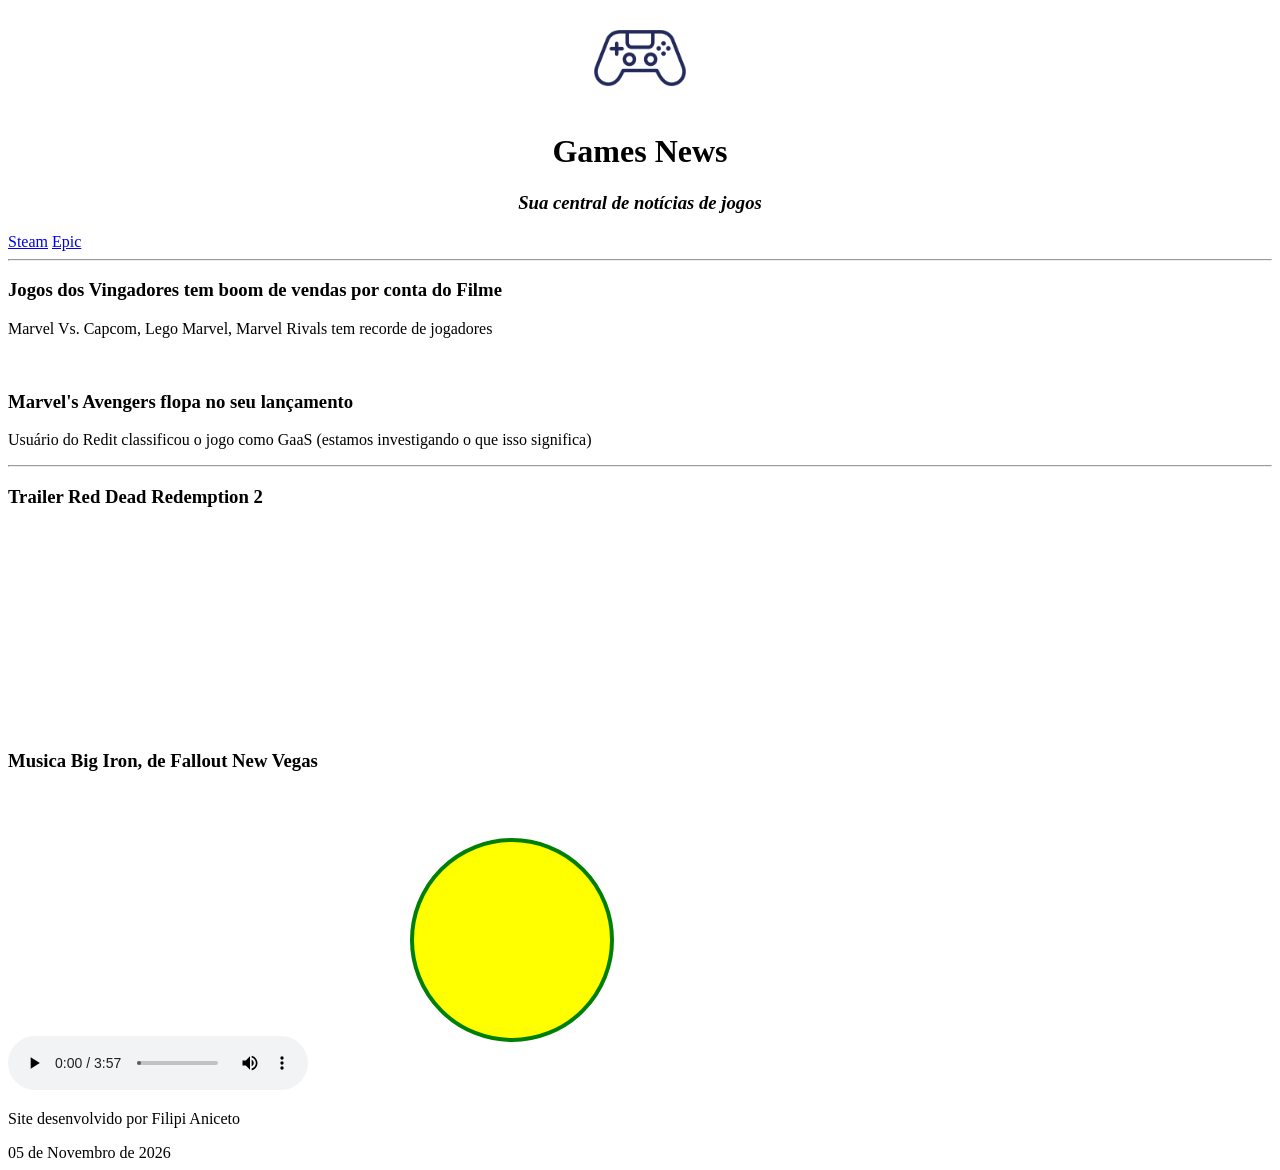
==== Aula4/index.html @ e21ecbf2 "05/11" ====
<!DOCTYPE html>
<html lang="pt-br">
<head>
    <meta charset="UTF-8">
    <meta name="viewport" content="width=device-width, initial-scale=1.0">
    <title>Aula 4</title>
</head>
<body>
    <header>
        <center>
            <img src="joystick.webp" width="100px" alt="descrição da imagem">
            <h1>Games News</h1>

            <h3><em>Sua central de notícias de jogos</em></h3>
        </center>
    </header>

    <nav>
        <a href="https://store.steampowered.com/">Steam</a>
        <a href="https://store.epicgames.com/">Epic</a>
    </nav>

    <hr>

    <article>
        <section>
            <h3>Jogos dos Vingadores tem boom de vendas por conta do Filme</h3>
            <p>Marvel Vs. Capcom, Lego Marvel, Marvel Rivals tem recorde de jogadores</p>
        </section>
        <br>
        <section>
            <h3>Marvel's Avengers flopa no seu lançamento</h3>
            <p>Usuário do Redit classificou o jogo como GaaS (estamos investigando o que isso significa)</p>
        </section>
    </article>

    <hr>

    <h3>Trailer Red Dead Redemption 2</h3>
    <video width="400" autoplay muted>
        <source src="trailer_rdr.mp4" type="video/mp4">
    </video>
    <br>

    <h3>Musica Big Iron, de Fallout New Vegas</h3>
    <audio controls>
        <source src="musica.mp3" type="audio/mp3">
    </audio>

    <svg width="500" height="300">
        <circle cx="200" cy="150" r="100" stroke="green" stroke-width="4" fill = "yellow"/>
    </svg>

    <footer>
        <p>Site desenvolvido por Filipi Aniceto</p>
        <time datetime="05-11-2026">05 de Novembro de 2026</time>
    </footer>
</body>
</html>
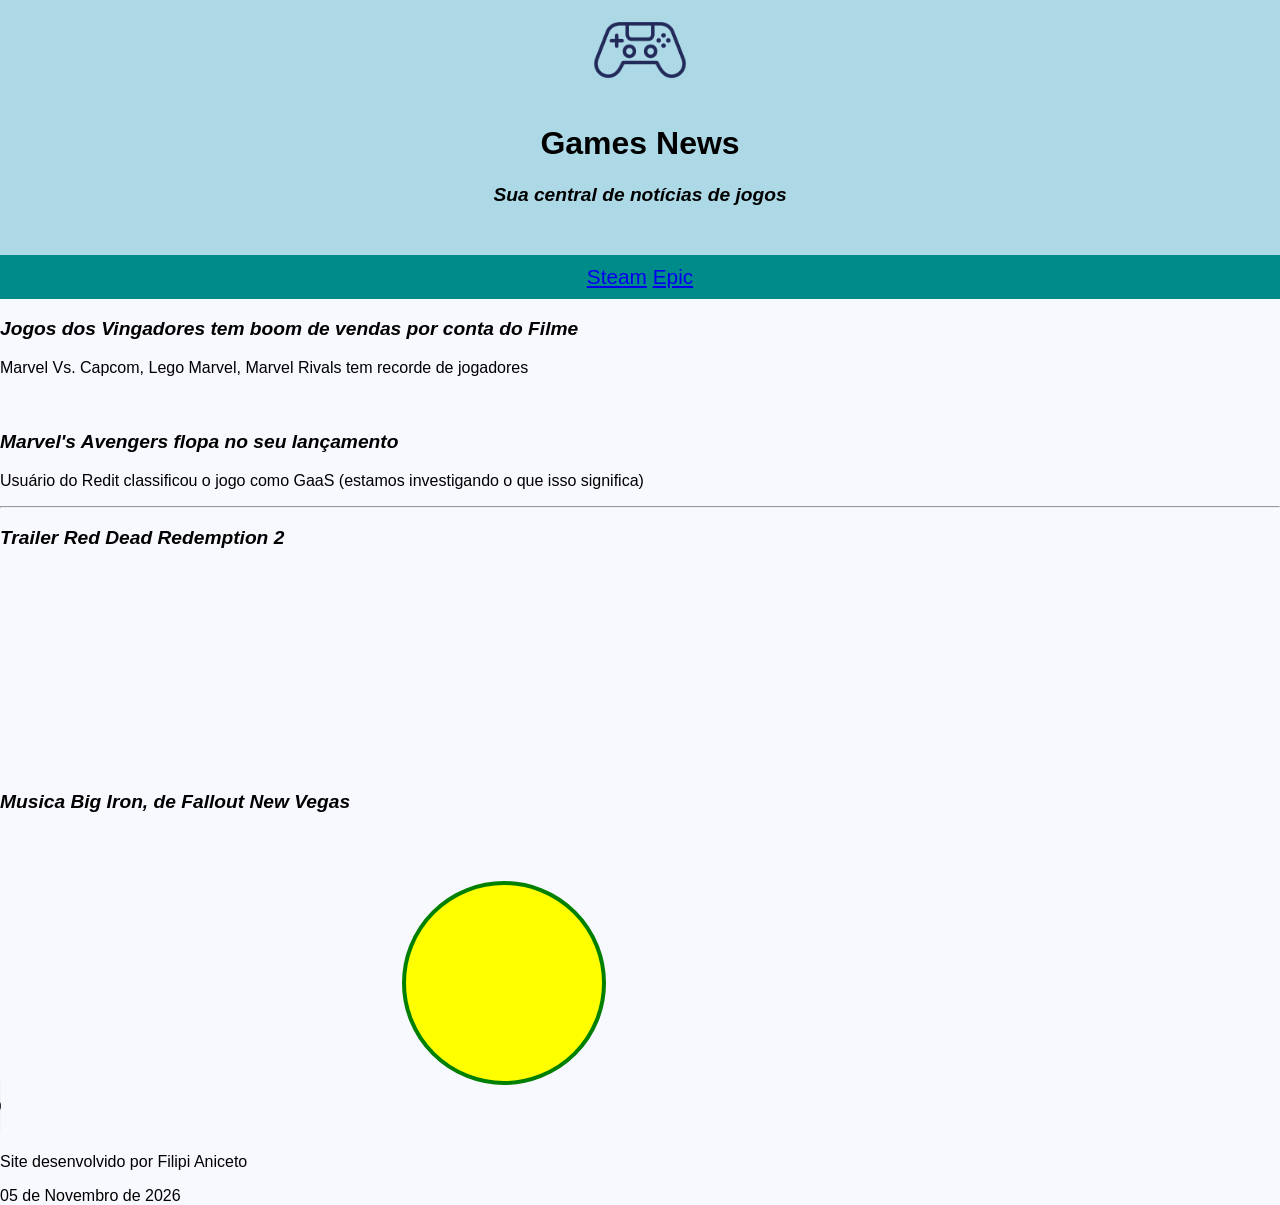
==== commit 6217707b: "12/11" ====
--- a/Aula4/index.html
+++ b/Aula4/index.html
@@ -4,6 +4,7 @@
     <meta charset="UTF-8">
     <meta name="viewport" content="width=device-width, initial-scale=1.0">
     <title>Aula 4</title>
+    <link rel="stylesheet" href="style.css">
 </head>
 <body>
     <header>
@@ -19,8 +20,6 @@
         <a href="https://store.steampowered.com/">Steam</a>
         <a href="https://store.epicgames.com/">Epic</a>
     </nav>
-
-    <hr>
 
     <article>
         <section>
--- a/Aula4/style.css
+++ b/Aula4/style.css
@@ -0,0 +1,23 @@
+body{
+    background-color: ghostwhite;
+    font-family: 'Trebuchet MS', 'Lucida Sans Unicode', 'Lucida Grande', 'Lucida Sans', Arial, sans-serif;   
+    margin: 0px;
+}
+
+header{
+    background-color: lightblue;
+    padding-bottom: 30px;
+}
+
+nav{
+    text-align: center;
+    font-size: 1.3em;
+    background-color: darkcyan;
+    padding: 10px;
+}
+
+h3{
+    font-size: 1.2em;
+    font-style: italic;
+}
+
